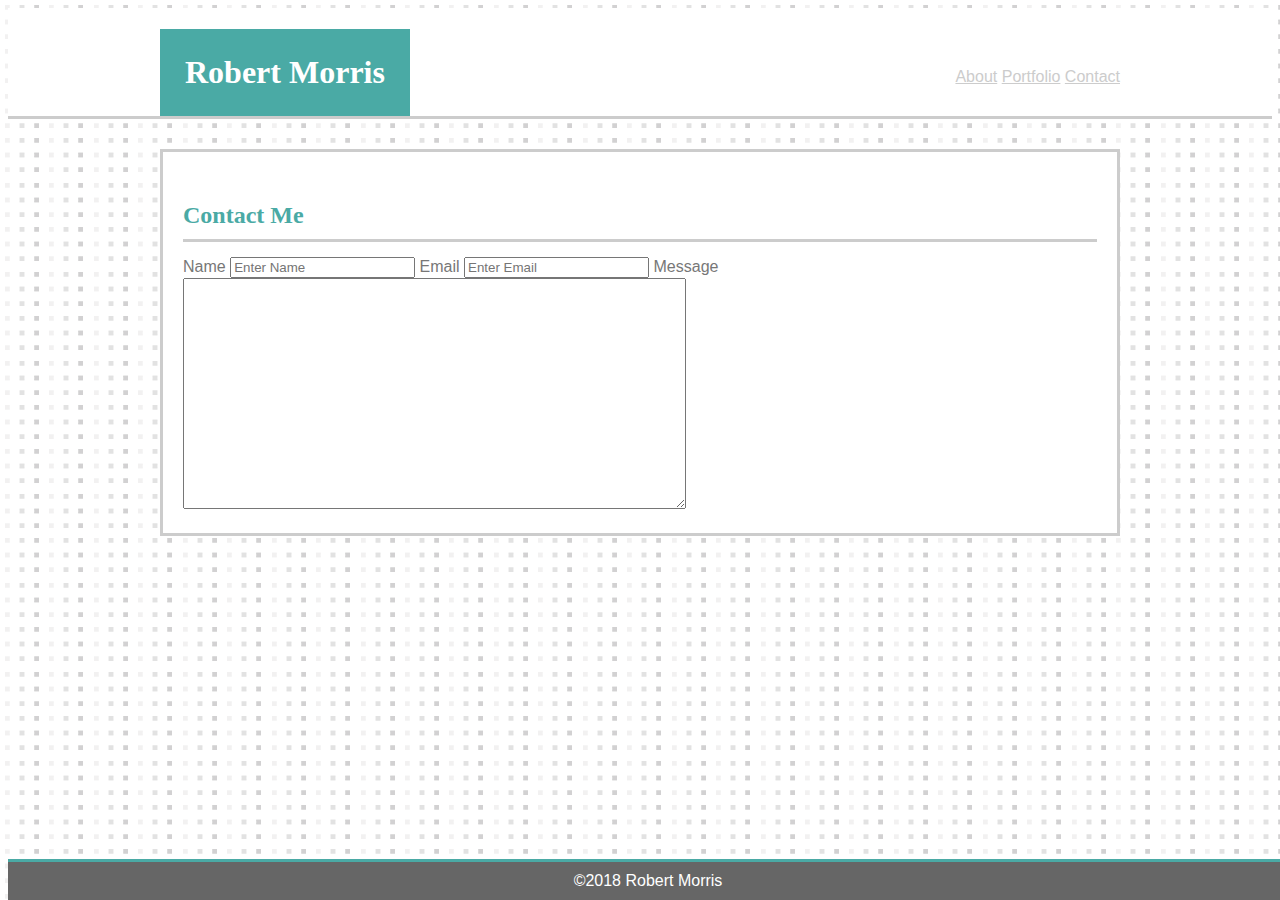
==== contact.html @ 4edc161e "contact started" ====
<!DOCTYPE html>
<html lang="en-us">
    <head>
        <meta charset="UTF-8">
        <title>Contact Basic Portfolio</title>
        <link rel="stylesheet" type="text/css" href="assets/css/style.css">
    </head>
    <body>
        <header>
            <div class="wrapper">
                <h1>Robert Morris</h1>
                <div class="links">
                    <a href="index.html">About</a>
                    <a href="portfolio.html">Portfolio</a>
                    <a href="contact.html">Contact</a>
                </div>
            </div>
        </header>
        <div class="wrapper">

            <section class="content">
                <h2>Contact Me</h2>

                <form>
                    <label for="name">Name</label>
                    <input type="text" placeholder="Enter Name">

                    <label for="email">Email</label>
                    <input type="email" placeholder="Enter Email">

                    <label for="message">Message</label>
                    <textarea name="message" cols="60" rows="15"></textarea>
                </form>

                
            
            </section>
        </div>
        <div class="clearfix"></div>
        <footer>
            &copy;2018 Robert Morris
        </footer>
</body>
</html>
---- assets/css/style.css ----
*{
    box-sizing: border-box;
}


body {
    background: url(../../assets/images/tiny-squares.jpg) repeat;
    font-family: 'Arial', 'Helvetica Neue', Helvetica, sans-serif;
    color: #777777;
    
}

header {background: #ffffff;
border-bottom: 3px solid #cccccc;
margin-left: 0;

 }

h1 {background: #4aaaa5;
    font-family: 'Georgia', Times, Times New Roman, serif;
    color: white;
    font-weight: bold;
display: inline-block;
padding: 25px;
margin-bottom: 0;
}

.links {float: right;
margin-top: 60px;
text-align: center;}

a {color: #cccccc;
}

p {font-size: 18px;
    line-height: 25px;     
}


.wrapper {width: 960px;
    margin: 0 auto;
}

h2 {font-family: 'Georgia', Times, Times New Roman, serif;
color: #4aaaa5;
border-bottom: solid #cccccc;
padding: 10px 0;
margin-bottom: 15px;
}

.content {background:#ffffff;
padding: 20px;
border: solid 3px #cccccc;
margin-top: 30px;
}

#paragraph {}

img {height: 200px;
width: 200px;
float: left;
margin: 0 10px 10px 0;
border: solid 5px #4aaaa5;}

footer {position: fixed;
    bottom: 0;
    width: 100%;
    margin-left: 0;
    background: #666666;
    color: white;
    text-align: center;
    border-top: solid 3px #4aaaa5;
    padding: 10px 0
    
}
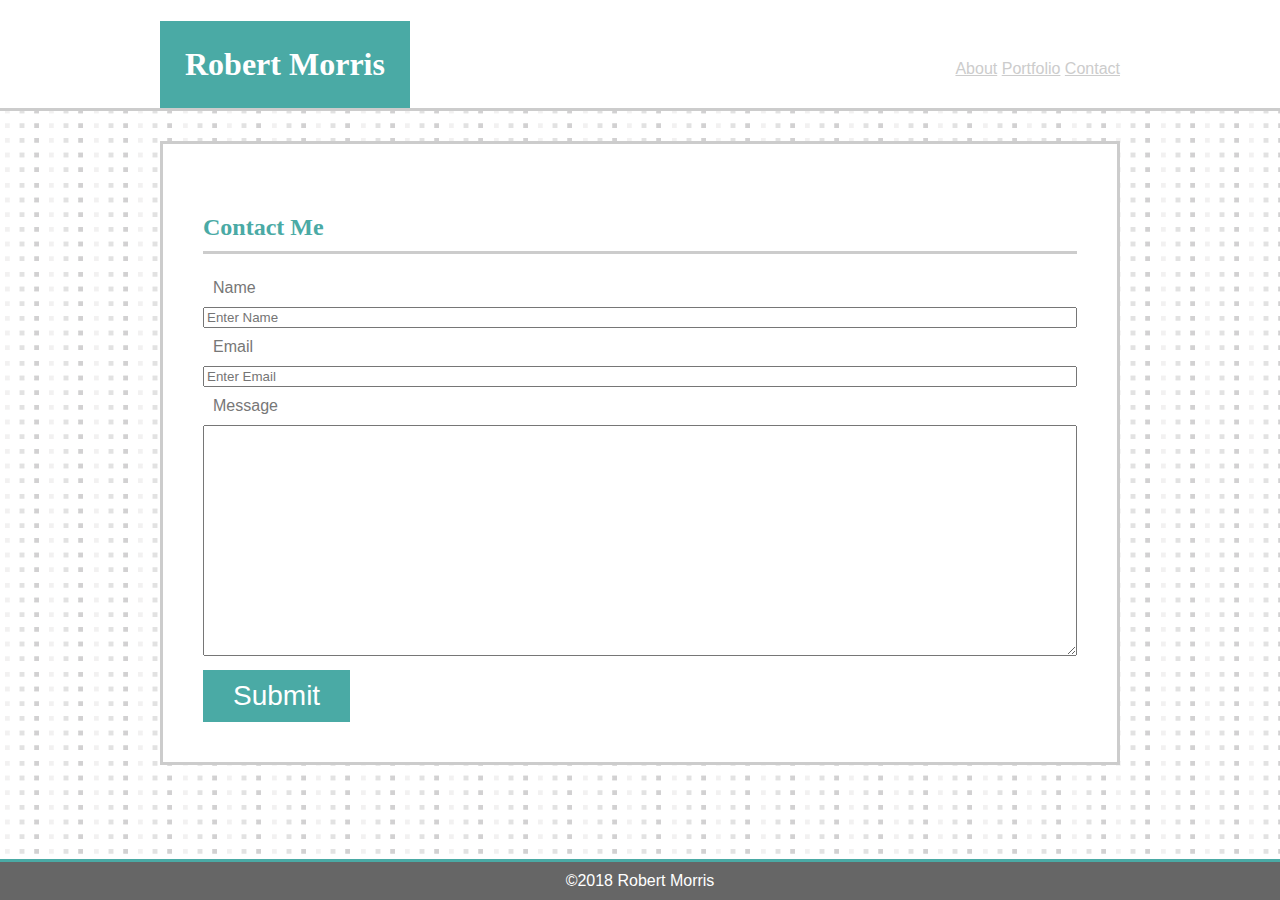
==== commit 09e1d613: "portfolio done" ====
--- a/contact.html
+++ b/contact.html
@@ -30,13 +30,15 @@
 
                     <label for="message">Message</label>
                     <textarea name="message" cols="60" rows="15"></textarea>
+
+                    <button type="submit">Submit</button>
                 </form>
 
                 
             
             </section>
         </div>
-        <div class="clearfix"></div>
+        
         <footer>
             &copy;2018 Robert Morris
         </footer>
--- a/assets/css/style.css
+++ b/assets/css/style.css
@@ -7,6 +7,7 @@
     background: url(../../assets/images/tiny-squares.jpg) repeat;
     font-family: 'Arial', 'Helvetica Neue', Helvetica, sans-serif;
     color: #777777;
+    margin: 0;
     
 }
 
@@ -32,7 +33,7 @@
 a {color: #cccccc;
 }
 
-p {font-size: 18px;
+p {font-size: 20px;
     line-height: 25px;     
 }
 
@@ -49,18 +50,80 @@
 }
 
 .content {background:#ffffff;
-padding: 20px;
+padding: 40px;
 border: solid 3px #cccccc;
 margin-top: 30px;
 }
 
-#paragraph {}
+
 
 img {height: 200px;
 width: 200px;
 float: left;
 margin: 0 10px 10px 0;
 border: solid 5px #4aaaa5;}
+
+form label {display: block;
+padding: 10px;}
+
+form input {width: 100%
+
+}
+
+form textarea {width: 100%
+}
+
+button {background-color: #4aaaa5;
+padding: 10px 30px;
+margin-top: 10px;
+color: white;
+font-size: 28px;
+border: 0;}
+
+.port-image {height: 200px;
+width: 25%;
+text-align: center;
+padding: 10px 20px;
+margin: 15px;
+display: inline-block;
+}
+
+.item1 {
+background: url(../../assets/images/animals-h-c-207-278-1.jpg)  no-repeat;
+background-size: cover;
+float: left;
+}
+
+.item2 {background: url(../../assets/images/business-h-c-207-278-9.jpg) no-repeat;
+    background-size: cover;
+    float: right;
+margin-right: 40%;}
+
+.item3 {background: url(../../assets/images/city-h-c-207-278-4.jpg) no-repeat;
+background-size: cover;
+float: left;}
+
+.item4 {background: url(../../assets/images/technics-h-c-207-278-5.jpg) no-repeat;
+background-size: cover;
+float: right;
+margin-right: 40%}
+
+.item5 {background: url(../../assets/images/technics-h-c-207-278-6.jpg) no-repeat;
+background-size: cover;
+}
+
+h4 {width: 123%;
+    height: 25%;
+background: #4aaaa5;
+text-align: center;
+padding: 13px 0 ;
+color: white;
+margin: 0 0;
+border: 0;
+position: relative;
+bottom: -130px;
+left: -20px;
+}
 
 footer {position: fixed;
     bottom: 0;
